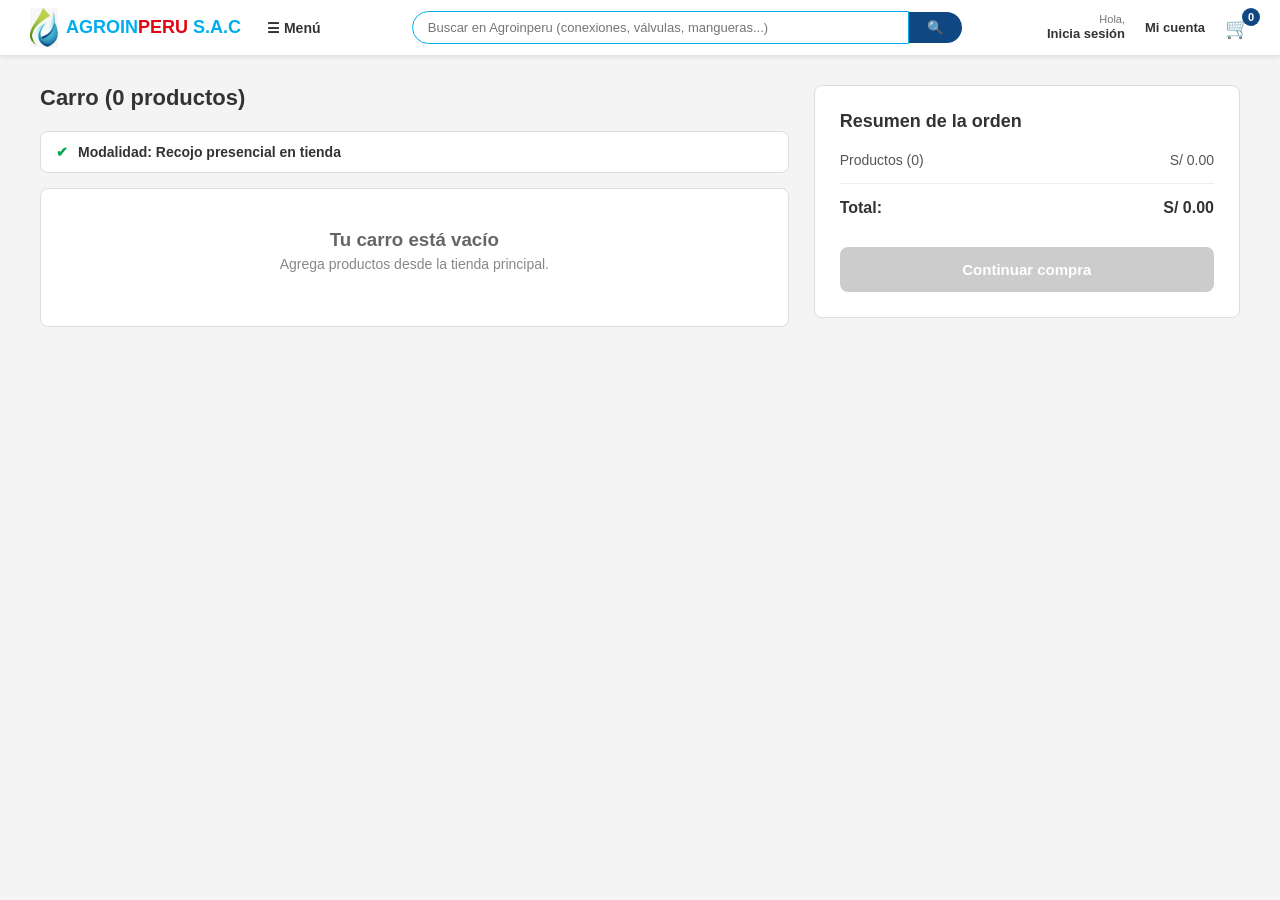
==== carrito.html @ 2cdf5855 "Subida inicial" ====
<!DOCTYPE html>
<html lang="es">
<head>
    <meta charset="UTF-8">
    <meta name="viewport" content="width=device-width, initial-scale=1.0">
    <title>AGROINPERU - Carro de Compras</title>
    <link rel="stylesheet" href="css/carrito.css">
</head>
<body>

    <!-- CABECERA PRINCIPAL EXACTA AL INDEX -->
    <header class="header-principal">
        <div class="left-section">
            <a href="index.html" class="logo-container">
                <img src="img/logoagroperu.jpg" alt="Logo" class="logo-icon" onerror="this.style.display='none'">
                <div class="logo-text">
                    <span class="text-cyan">AGROIN</span><span class="text-red">PERU</span> <span class="text-cyan">S.A.C</span>
                </div>
            </a>
            <button class="btn-menu">☰ Menú</button>
        </div>

        <div class="search-container">
            <input type="text" class="search-input" placeholder="Buscar en Agroinperu (conexiones, válvulas, mangueras...)">
            <button class="search-btn">🔍</button>
        </div>

        <div class="right-section">
            <div class="user-info" id="user-display-header">
                <small>Hola,</small>
                <strong>Inicia sesión</strong>
            </div>
            <a href="#" class="account-link">Mi cuenta</a>
            <a href="carrito.html" class="header-cart-icon" title="Ver carrito">
                🛒
                <span class="cart-badge" id="header-cart-badge">0</span>
            </a>
        </div>
    </header>

    <!-- CONTENEDOR PRINCIPAL TIPO TOTTUS -->
    <main class="cart-container">
        
        <!-- COLUMNA IZQUIERDA (PRODUCTOS) -->
        <section class="cart-items-section">
            <h2>Carro (<span id="cart-title-qty">0</span> productos)</h2>
            <div class="pickup-badge">
                <span>✔</span> Modalidad: Recojo presencial en tienda
            </div>
            
            <div id="cart-list-container"></div>
        </section>

        <!-- COLUMNA DERECHA (RESUMEN DE PAGO) -->
        <section class="cart-summary-section">
            <h3>Resumen de la orden</h3>
            <div class="summary-row">
                <span>Productos (<span id="summary-qty">0</span>)</span>
                <span id="summary-subtotal">S/ 0.00</span>
            </div>
            <div class="summary-row summary-total">
                <span>Total:</span>
                <span id="summary-total">S/ 0.00</span>
            </div>
            <button class="btn-continue" id="btn-continue-checkout">Continuar compra</button>
        </section>

    </main>

    <script src="js/app.js"></script>
    <script>
        const cartListContainer = document.getElementById('cart-list-container');
        const summaryQty = document.getElementById('summary-qty');
        const cartTitleQty = document.getElementById('cart-title-qty');
        const summaryTotal = document.getElementById('summary-total');
        const summarySubtotal = document.getElementById('summary-subtotal');
        const btnContinue = document.getElementById('btn-continue-checkout');
        const headerCartBadge = document.getElementById('header-cart-badge');
        const userDisplayHeader = document.getElementById('user-display-header');

        // DIBUJA LOS PRODUCTOS EN PANTALLA
        function renderizarCarritoPagina() {
            let carritoLocal = JSON.parse(localStorage.getItem('agro_carrito_obj')) || {};
            cartListContainer.innerHTML = '';
            
            let totalItems = 0;
            let totalPrice = 0;
            const entries = Object.entries(carritoLocal);

            if (entries.length === 0) {
                cartListContainer.innerHTML = `
                    <div style="background: white; padding: 40px; text-align: center; border-radius: 8px; border: 1px solid #ddd;">
                        <h3 style="color:#666; margin:0;">Tu carro está vacío</h3>
                        <p style="color:#888; font-size:14px; margin-top:5px;">Agrega productos desde la tienda principal.</p>
                    </div>`;
                btnContinue.disabled = true;
                btnContinue.style.background = '#ccc';
                btnContinue.style.cursor = 'not-allowed';
            } else {
                btnContinue.disabled = false;
                btnContinue.style.background = '#00c853';
                btnContinue.style.cursor = 'pointer';
                
                entries.forEach(([id, item]) => {
                    // Extrae las propiedades admitiendo español e inglés
                    let nombre = item.nombre || item.name || item.titulo || "Producto Agro";
                    let precio = parseFloat(item.precio || item.price || 0);
                    let cantidad = parseInt(item.cantidad || item.qty || 1);
                    let imagen = item.imagen || item.img || "img/logoagroperu.jpg";

                    totalItems += cantidad;
                    totalPrice += (precio * cantidad);

                    cartListContainer.innerHTML += `
                        <div class="cart-item">
                            <div class="cart-item-info">
                                <img src="${imagen}" alt="${nombre}" onerror="this.src='img/logoagroperu.jpg'"> 
                                <div class="cart-item-details">
                                    <span class="seller-tag">✔ Vendido por <strong>AGROINPERU</strong></span>
                                    <strong>${nombre}</strong>
                                </div>
                            </div>
                            
                            <div class="controls-wrapper">
                                <div class="item-price">S/ ${(precio * cantidad).toFixed(2)}</div>
                                
                                <div class="qty-controls">
                                    <button type="button" onclick="modificarCantidad('${id}', -1)">-</button>
                                    <span>${cantidad} UN</span>
                                    <button type="button" onclick="modificarCantidad('${id}', 1)">+</button>
                                </div>
                                
                                <button type="button" class="btn-delete" onclick="eliminarProducto('${id}')" title="Eliminar producto">🗑️</button>
                            </div>
                        </div>
                    `;
                });
            }

            // Actualiza montos y contadores
            cartTitleQty.textContent = totalItems;
            summaryQty.textContent = totalItems;
            headerCartBadge.textContent = totalItems;
            summarySubtotal.textContent = `S/ ${totalPrice.toFixed(2)}`;
            summaryTotal.textContent = `S/ ${totalPrice.toFixed(2)}`;
        }

        // SUMA O RESTA CANTIDADES
        window.modificarCantidad = function(id, cambio) {
            let carritoLocal = JSON.parse(localStorage.getItem('agro_carrito_obj')) || {};
            if (carritoLocal[id]) {
                let cantidadActual = carritoLocal[id].cantidad !== undefined ? carritoLocal[id].cantidad : (carritoLocal[id].qty !== undefined ? carritoLocal[id].qty : 1);
                let nuevaCantidad = cantidadActual + cambio;

                if (nuevaCantidad <= 0) {
                    delete carritoLocal[id];
                } else {
                    if (carritoLocal[id].cantidad !== undefined) carritoLocal[id].cantidad = nuevaCantidad;
                    if (carritoLocal[id].qty !== undefined) carritoLocal[id].qty = nuevaCantidad;
                }

                localStorage.setItem('agro_carrito_obj', JSON.stringify(carritoLocal));
                renderizarCarritoPagina();
            }
        };

        // ELIMINA EL PRODUCTO COMPLETAMENTE
        window.eliminarProducto = function(id) {
            let carritoLocal = JSON.parse(localStorage.getItem('agro_carrito_obj')) || {};
            if (carritoLocal[id]) {
                delete carritoLocal[id];
                localStorage.setItem('agro_carrito_obj', JSON.stringify(carritoLocal));
                renderizarCarritoPagina();
            }
        };

        // COMPRUEBA EL ESTADO DEL USUARIO EN LA CABECERA
        function CargarEstadoUsuarioHeader() {
            const usuarioLogueado = localStorage.getItem('usuario_agro');
            if (usuarioLogueado && userDisplayHeader) {
                userDisplayHeader.innerHTML = `<small>Hola,</small><strong>${usuarioLogueado}</strong>`;
            }
        }

        // CONTINUAR A LA ENTREGA / LOGIN
        btnContinue.addEventListener('click', () => {
            const usuarioLogueado = localStorage.getItem('usuario_agro');
            if (usuarioLogueado) {
                window.location.href = 'checkout.html'; 
            } else {
                alert("Para continuar con tu compra, necesitas iniciar sesión.");
                window.location.href = 'login.html';
            }
        });

        document.addEventListener('DOMContentLoaded', () => {
            renderizarCarritoPagina();
            CargarEstadoUsuarioHeader();
        });
    </script>
</body>
</html>
---- css/carrito.css ----
/* ==========================================
   ESTILOS GENERALES Y CABECERA (IGUAL AL INDEX / TOTTUS)
========================================== */
body {
    font-family: Arial, sans-serif;
    background-color: #f4f4f4;
    margin: 0;
    padding: 0;
}

/* Header principal idéntico al Index */
.header-principal {
    background: white;
    padding: 8px 30px;
    box-shadow: 0 2px 4px rgba(0,0,0,0.1);
    display: flex;
    align-items: center;
    justify-content: space-between;
    gap: 15px;
    height: 55px;
    box-sizing: border-box;
}

.left-section {
    display: flex;
    align-items: center;
    gap: 20px;
}

/* Logo oficial */
.logo-container {
    display: flex;
    align-items: center;
    text-decoration: none;
    gap: 8px;
}
.logo-icon {
    width: 28px;
    height: auto;
}
.logo-text {
    font-size: 18px;
    font-weight: 900;
    font-family: Arial, sans-serif;
}
.text-cyan { color: #00AEEF; }
.text-red { color: #E30613; }

/* Botón Menú */
.btn-menu {
    background: none;
    border: none;
    font-size: 14px;
    font-weight: bold;
    color: #333;
    cursor: pointer;
    display: flex;
    align-items: center;
    gap: 5px;
}

/* Barra de búsqueda central */
.search-container {
    flex: 1;
    max-width: 550px;
    display: flex;
    align-items: center;
}
.search-input {
    width: 100%;
    padding: 8px 15px;
    border: 1px solid #00AEEF;
    border-radius: 20px 0 0 20px;
    outline: none;
    font-size: 13px;
}
.search-btn {
    background: #0F4782;
    color: white;
    border: none;
    padding: 8px 18px;
    border-radius: 0 20px 20px 0;
    cursor: pointer;
}

/* Sección derecha (Usuario y Carrito) */
.right-section {
    display: flex;
    align-items: center;
    gap: 20px;
    font-size: 13px;
}
.user-info {
    text-align: right;
    line-height: 1.2;
}
.user-info small {
    display: block;
    color: #777;
    font-size: 11px;
}
.user-info strong {
    color: #333;
}
.account-link {
    text-decoration: none;
    color: #333;
    font-weight: bold;
}

/* Icono Carrito de la cabecera */
.header-cart-icon {
    position: relative;
    text-decoration: none;
    font-size: 20px;
    color: #0F4782;
}
.cart-badge {
    position: absolute;
    top: -8px;
    right: -10px;
    background: #0F4782;
    color: white;
    font-size: 11px;
    font-weight: bold;
    border-radius: 50%;
    width: 18px;
    height: 18px;
    display: flex;
    align-items: center;
    justify-content: center;
}

/* ==========================================
   ESTRUCTURA DEL CARRITO (TOTTUS)
========================================== */
.cart-container {
    display: flex;
    gap: 25px;
    max-width: 1200px;
    margin: 30px auto 50px auto;
    padding: 0 20px;
    align-items: flex-start;
}

.cart-items-section {
    flex: 2;
}
.cart-items-section h2 {
    font-size: 22px;
    margin-top: 0;
    margin-bottom: 20px;
    color: #333;
}

.pickup-badge {
    background: #ffffff;
    color: #333;
    padding: 12px 15px;
    border-radius: 8px;
    font-weight: bold;
    margin-bottom: 15px;
    border: 1px solid #ddd;
    display: flex;
    align-items: center;
    gap: 10px;
    font-size: 14px;
}
.pickup-badge span { color: #00a650; }

/* Tarjetas de Producto */
.cart-item {
    background: white;
    border-radius: 8px;
    padding: 18px 20px;
    margin-bottom: 15px;
    display: flex;
    align-items: center;
    justify-content: space-between;
    border: 1px solid #ddd;
}
.cart-item-info {
    display: flex;
    align-items: center;
    gap: 15px;
    flex: 1;
}
.cart-item-info img {
    width: 55px;
    height: 55px;
    object-fit: contain;
}
.cart-item-details strong {
    display: block;
    font-size: 14px;
    color: #333;
    margin-top: 3px;
}
.seller-tag {
    font-size: 12px;
    color: #555;
}

/* Botones de incremento / decremento / borrar */
.controls-wrapper {
    display: flex;
    align-items: center;
    gap: 20px;
}
.item-price {
    font-weight: bold;
    font-size: 15px;
    color: #333;
    width: 85px;
    text-align: right;
}
.qty-controls {
    display: flex;
    align-items: center;
    border: 1px solid #ccc;
    border-radius: 20px;
    background: white;
    padding: 2px 4px;
}
.qty-controls button {
    background: #0F4782;
    color: white;
    border: none;
    width: 26px;
    height: 26px;
    border-radius: 50%;
    cursor: pointer;
    font-size: 16px;
    font-weight: bold;
    display: flex;
    align-items: center;
    justify-content: center;
}
.qty-controls button:hover {
    background: #00AEEF;
}
.qty-controls span {
    padding: 0 12px;
    font-size: 13px;
    font-weight: bold;
    color: #333;
}
.btn-delete {
    background: none;
    border: none;
    color: #888;
    cursor: pointer;
    font-size: 18px;
    transition: 0.2s;
}
.btn-delete:hover { color: #E30613; }

/* Resumen Lateral */
.cart-summary-section {
    flex: 1;
    background: white;
    padding: 25px;
    border-radius: 8px;
    border: 1px solid #ddd;
    position: sticky;
    top: 20px;
}
.cart-summary-section h3 {
    margin-top: 0;
    font-size: 18px;
    margin-bottom: 20px;
    color: #333;
}
.summary-row {
    display: flex;
    justify-content: space-between;
    margin-bottom: 15px;
    color: #555;
    font-size: 14px;
}
.summary-total {
    font-size: 16px;
    font-weight: bold;
    color: #333;
    border-top: 1px solid #eee;
    padding-top: 15px;
    margin-top: 5px;
}
.btn-continue {
    width: 100%;
    background: #00c853;
    color: white;
    border: none;
    padding: 14px;
    font-size: 15px;
    font-weight: bold;
    border-radius: 8px;
    cursor: pointer;
    margin-top: 15px;
}
.btn-continue:hover {
    background: #00a650;
}
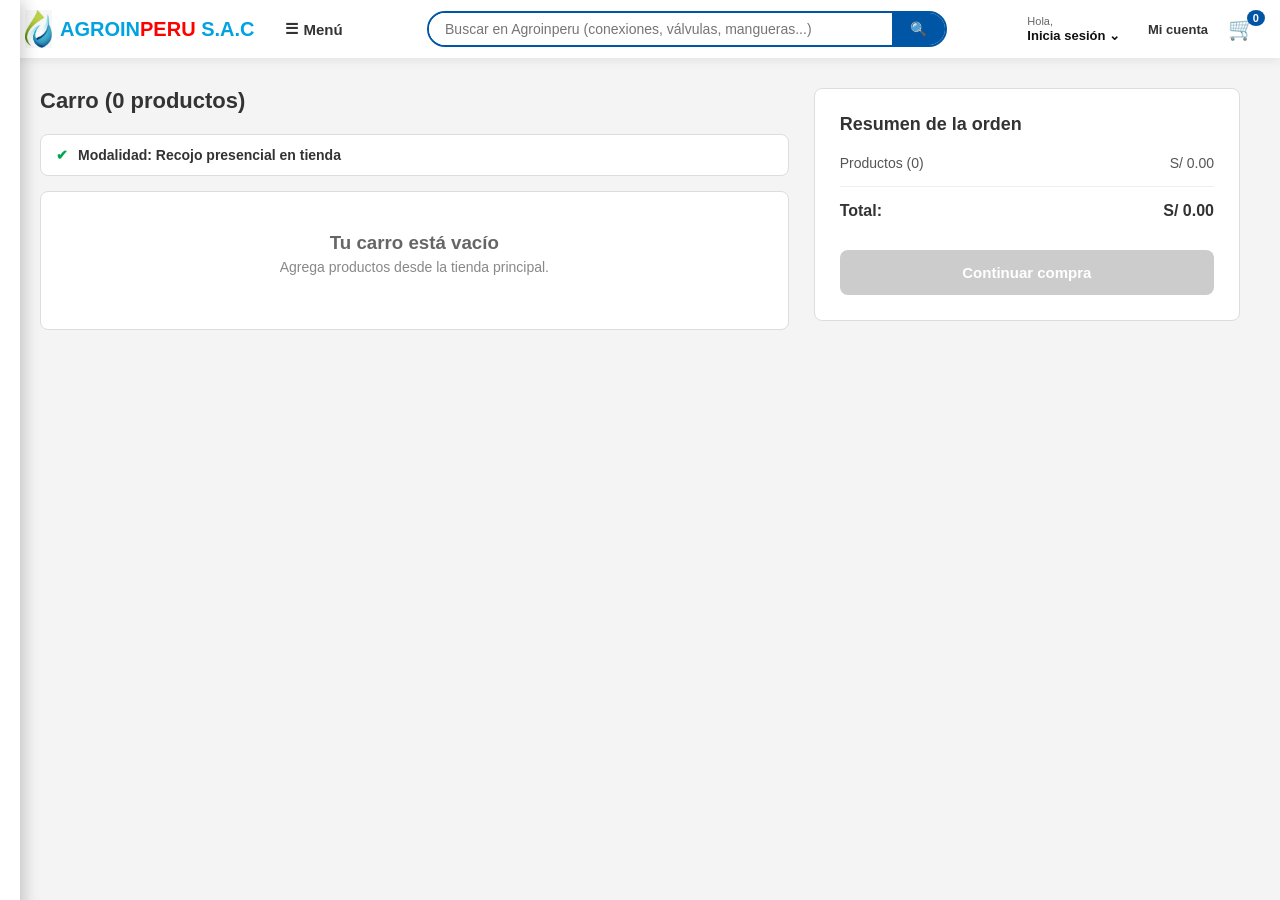
==== commit 23be4219: "update" ====
--- a/carrito.html
+++ b/carrito.html
@@ -4,39 +4,70 @@
     <meta charset="UTF-8">
     <meta name="viewport" content="width=device-width, initial-scale=1.0">
     <title>AGROINPERU - Carro de Compras</title>
+    <link rel="stylesheet" href="css/header.css">
     <link rel="stylesheet" href="css/carrito.css">
+    <!-- header.css trae la MISMA cabecera que index.html y producto.html -->
 </head>
 <body>
 
-    <!-- CABECERA PRINCIPAL EXACTA AL INDEX -->
-    <header class="header-principal">
-        <div class="left-section">
+    <!-- CABECERA — idéntica a index.html y producto.html -->
+    <header class="navbar-tottus">
+        <div class="header-left">
             <a href="index.html" class="logo-container">
-                <img src="img/logoagroperu.jpg" alt="Logo" class="logo-icon" onerror="this.style.display='none'">
-                <div class="logo-text">
-                    <span class="text-cyan">AGROIN</span><span class="text-red">PERU</span> <span class="text-cyan">S.A.C</span>
+                <img src="img/logoagroperu.jpg" alt="Agroinperu" class="logo-drop">
+                <span class="logo-text">
+                    <span class="text-blue">AGROIN</span><span class="text-red">PERU</span> <span class="text-blue">S.A.C</span>
+                </span>
+            </a>
+            <button class="btn-menu-tottus" id="btn-main-menu">
+                <span>☰</span> Menú
+            </button>
+        </div>
+
+        <div class="header-search">
+            <input type="text" placeholder="Buscar en Agroinperu (conexiones, válvulas, mangueras...)" id="header-search-input">
+            <button type="button" class="btn-search" id="btn-header-search">🔍</button>
+        </div>
+
+        <div class="header-right">
+            <div class="user-session-container">
+                <div id="user-trigger" class="user-trigger">
+                    <div class="user-text-box">
+                        <span class="user-greeting-label">Hola,</span>
+                        <span class="user-name-label" id="user-display-name">Inicia sesión ⌄</span>
+                    </div>
                 </div>
+
+                <div id="user-dropdown-menu" class="user-dropdown-tottus">
+                    <p id="dropdown-user-full">Cargando...</p>
+                    <a href="#">Mi cuenta</a>
+                    <button id="btn-logout-tottus" class="btn-logout-tottus">Cerrar Sesión</button>
+                </div>
+            </div>
+
+            <a href="#" class="nav-extra-link">Mi cuenta</a>
+
+            <a href="#" class="cart-tottus">
+                🛒 <span class="cart-badge" id="cart-counter">0</span>
             </a>
-            <button class="btn-menu">☰ Menú</button>
-        </div>
-
-        <div class="search-container">
-            <input type="text" class="search-input" placeholder="Buscar en Agroinperu (conexiones, válvulas, mangueras...)">
-            <button class="search-btn">🔍</button>
-        </div>
-
-        <div class="right-section">
-            <div class="user-info" id="user-display-header">
-                <small>Hola,</small>
-                <strong>Inicia sesión</strong>
-            </div>
-            <a href="#" class="account-link">Mi cuenta</a>
-            <a href="carrito.html" class="header-cart-icon" title="Ver carrito">
-                🛒
-                <span class="cart-badge" id="header-cart-badge">0</span>
-            </a>
         </div>
     </header>
+
+    <div id="menu-overlay" class="menu-overlay"></div>
+
+    <div id="side-menu" class="side-menu">
+        <div class="side-menu-header">
+            <h2>Categorías</h2>
+            <button id="btn-close-menu" class="btn-close-menu">✖</button>
+        </div>
+
+        <div class="side-menu-content">
+            <label><input type="checkbox" checked> Conexiones HDPE</label>
+            <label><input type="checkbox" checked> Válvulas y Portaválvulas</label>
+            <label><input type="checkbox"> Aspersores</label>
+            <label><input type="checkbox"> Mangueras</label>
+        </div>
+    </div>
 
     <!-- CONTENEDOR PRINCIPAL TIPO TOTTUS -->
     <main class="cart-container">
@@ -75,8 +106,6 @@
         const summaryTotal = document.getElementById('summary-total');
         const summarySubtotal = document.getElementById('summary-subtotal');
         const btnContinue = document.getElementById('btn-continue-checkout');
-        const headerCartBadge = document.getElementById('header-cart-badge');
-        const userDisplayHeader = document.getElementById('user-display-header');
 
         // DIBUJA LOS PRODUCTOS EN PANTALLA
         function renderizarCarritoPagina() {
@@ -140,9 +169,13 @@
             // Actualiza montos y contadores
             cartTitleQty.textContent = totalItems;
             summaryQty.textContent = totalItems;
-            headerCartBadge.textContent = totalItems;
             summarySubtotal.textContent = `S/ ${totalPrice.toFixed(2)}`;
             summaryTotal.textContent = `S/ ${totalPrice.toFixed(2)}`;
+
+            // El badge del header (🛒) lo actualiza app.js, así queda igual en toda la web
+            if (typeof actualizarContadorCarrito === 'function') {
+                actualizarContadorCarrito();
+            }
         }
 
         // SUMA O RESTA CANTIDADES
@@ -173,14 +206,6 @@
                 renderizarCarritoPagina();
             }
         };
-
-        // COMPRUEBA EL ESTADO DEL USUARIO EN LA CABECERA
-        function CargarEstadoUsuarioHeader() {
-            const usuarioLogueado = localStorage.getItem('usuario_agro');
-            if (usuarioLogueado && userDisplayHeader) {
-                userDisplayHeader.innerHTML = `<small>Hola,</small><strong>${usuarioLogueado}</strong>`;
-            }
-        }
 
         // CONTINUAR A LA ENTREGA / LOGIN
         btnContinue.addEventListener('click', () => {
@@ -195,7 +220,6 @@
 
         document.addEventListener('DOMContentLoaded', () => {
             renderizarCarritoPagina();
-            CargarEstadoUsuarioHeader();
         });
     </script>
 </body>
--- a/css/header.css
+++ b/css/header.css
@@ -0,0 +1,322 @@
+/* ==========================================
+   HEADER.CSS — Cabecera única compartida
+   Enlazar en: index.html, carrito.html, producto.html, ticket.html
+   (login.html NO la usa a propósito: no debe tener buscador)
+========================================== */
+
+.navbar-tottus,
+.navbar-tottus * {
+    box-sizing: border-box;
+}
+
+.navbar-tottus {
+    width: 100%;
+    display: flex;
+    align-items: center;
+    justify-content: space-between;
+    background-color: #ffffff;
+    padding: 10px 25px;
+    box-shadow: 0 2px 10px rgba(0,0,0,0.08);
+    position: sticky;
+    top: 0;
+    z-index: 1000;
+    flex-wrap: nowrap;
+    gap: 15px;
+}
+
+.header-left {
+    display: flex;
+    align-items: center;
+    gap: 18px;
+    flex-shrink: 0;
+}
+
+.logo-container {
+    display: flex;
+    align-items: center;
+    gap: 8px;
+    text-decoration: none;
+    flex-shrink: 0;
+}
+
+.logo-drop {
+    height: 38px;
+    width: auto;
+    max-width: 38px;
+    object-fit: contain;
+    display: block;
+    flex-shrink: 0;
+}
+
+.logo-text {
+    font-size: 20px;
+    font-weight: 900;
+    font-family: Arial, sans-serif;
+    white-space: nowrap;
+}
+
+.text-blue { color: #00A3E0; }
+.text-red { color: #FF0000; }
+
+.btn-menu-tottus {
+    background: transparent;
+    border: none;
+    font-size: 15px;
+    font-weight: bold;
+    color: #333;
+    cursor: pointer;
+    display: flex;
+    align-items: center;
+    gap: 6px;
+    padding: 8px 12px;
+    border-radius: 6px;
+    white-space: nowrap;
+}
+
+.btn-menu-tottus:hover {
+    background-color: #f4f4f4;
+}
+
+/* Buscador central: única sección que se encoge/crece */
+.header-search {
+    flex: 1 1 auto;
+    min-width: 0;
+    max-width: 520px;
+    display: flex;
+    align-items: center;
+    border: 2px solid #0055A4;
+    border-radius: 25px;
+    overflow: hidden;
+    background: #fff;
+}
+
+.header-search input {
+    width: 100%;
+    min-width: 0;
+    border: none;
+    padding: 8px 16px;
+    font-size: 14px;
+    outline: none;
+}
+
+.header-search .btn-search {
+    flex-shrink: 0;
+    background-color: #0055A4;
+    border: none;
+    color: white;
+    padding: 8px 18px;
+    cursor: pointer;
+    font-size: 14px;
+}
+
+.header-search .btn-search:hover {
+    background-color: #003f7a;
+}
+
+.header-right {
+    display: flex;
+    align-items: center;
+    gap: 20px;
+    flex-shrink: 0;
+}
+
+.user-session-container {
+    position: relative;
+}
+
+.user-trigger {
+    cursor: pointer;
+    user-select: none;
+    padding: 4px 8px;
+    border-radius: 6px;
+}
+
+.user-trigger:hover {
+    background-color: #f4f4f4;
+}
+
+.user-text-box {
+    display: flex;
+    flex-direction: column;
+    line-height: 1.2;
+}
+
+.user-greeting-label {
+    font-size: 11px;
+    color: #666;
+}
+
+.user-name-label {
+    font-size: 13px;
+    font-weight: bold;
+    color: #111;
+    white-space: nowrap;
+}
+
+.user-dropdown-tottus {
+    display: none;
+    position: absolute;
+    top: 45px;
+    right: 0;
+    background: #ffffff;
+    box-shadow: 0 4px 15px rgba(0,0,0,0.15);
+    border-radius: 8px;
+    padding: 15px;
+    min-width: 180px;
+    z-index: 1100;
+    flex-direction: column;
+    gap: 10px;
+}
+
+.user-dropdown-tottus.active {
+    display: flex;
+}
+
+.user-dropdown-tottus p {
+    margin: 0;
+    font-size: 13px;
+    color: #333;
+    font-weight: bold;
+    border-bottom: 1px solid #eee;
+    padding-bottom: 8px;
+}
+
+.user-dropdown-tottus a {
+    text-decoration: none;
+    color: #0055A4;
+    font-size: 13px;
+}
+
+.btn-logout-tottus {
+    background-color: #EA4335;
+    color: white;
+    border: none;
+    padding: 8px;
+    border-radius: 6px;
+    cursor: pointer;
+    font-weight: bold;
+    font-size: 12px;
+}
+
+.btn-logout-tottus:hover {
+    background-color: #c5221f;
+}
+
+.nav-extra-link {
+    text-decoration: none;
+    color: #333;
+    font-size: 13px;
+    font-weight: bold;
+    white-space: nowrap;
+}
+
+.cart-tottus {
+    position: relative;
+    font-size: 22px;
+    text-decoration: none;
+    color: #333;
+}
+
+.cart-badge {
+    position: absolute;
+    top: -6px;
+    right: -10px;
+    background-color: #0055A4;
+    color: white;
+    font-size: 11px;
+    font-weight: bold;
+    border-radius: 50%;
+    padding: 2px 6px;
+}
+
+/* ==========================================
+   MENÚ LATERAL (OFF-CANVAS) — compartido
+========================================== */
+.side-menu {
+    position: fixed;
+    top: 0;
+    left: -320px;
+    width: 300px;
+    height: 100vh;
+    background-color: #ffffff;
+    box-shadow: 4px 0 15px rgba(0,0,0,0.2);
+    z-index: 2000;
+    transition: left 0.3s ease-in-out;
+    padding: 25px 20px;
+    overflow-y: auto;
+}
+
+.side-menu.active {
+    left: 0;
+}
+
+.menu-overlay {
+    position: fixed;
+    top: 0;
+    left: 0;
+    width: 100vw;
+    height: 100vh;
+    background-color: rgba(0,0,0,0.5);
+    z-index: 1500;
+    opacity: 0;
+    pointer-events: none;
+    transition: opacity 0.3s ease;
+}
+
+.menu-overlay.active {
+    opacity: 1;
+    pointer-events: all;
+}
+
+.side-menu-header {
+    display: flex;
+    justify-content: space-between;
+    align-items: center;
+    border-bottom: 2px solid #f0f0f0;
+    padding-bottom: 15px;
+    margin-bottom: 20px;
+}
+
+.side-menu-header h2 {
+    font-size: 18px;
+    color: #0055A4;
+    margin: 0;
+}
+
+.btn-close-menu {
+    background: none;
+    border: none;
+    font-size: 20px;
+    color: #888;
+    cursor: pointer;
+    transition: color 0.2s;
+}
+
+.btn-close-menu:hover {
+    color: #EA4335;
+}
+
+.side-menu-content label {
+    display: flex;
+    align-items: center;
+    gap: 10px;
+    margin-bottom: 15px;
+    font-size: 15px;
+    color: #333;
+    cursor: pointer;
+}
+
+/* ==========================================
+   RESPONSIVE
+========================================== */
+@media (max-width: 900px) {
+    .navbar-tottus {
+        flex-wrap: wrap;
+        height: auto;
+    }
+    .header-search {
+        order: 3;
+        max-width: 100%;
+        flex-basis: 100%;
+    }
+}
--- a/css/carrito.css
+++ b/css/carrito.css
@@ -1,134 +1,13 @@
 /* ==========================================
-   ESTILOS GENERALES Y CABECERA (IGUAL AL INDEX / TOTTUS)
+   ESTILOS GENERALES DE LA PÁGINA CARRITO
+   (El header vive ahora en header.css, compartido por
+   todas las páginas — no dupliques esas reglas aquí)
 ========================================== */
 body {
     font-family: Arial, sans-serif;
     background-color: #f4f4f4;
     margin: 0;
     padding: 0;
-}
-
-/* Header principal idéntico al Index */
-.header-principal {
-    background: white;
-    padding: 8px 30px;
-    box-shadow: 0 2px 4px rgba(0,0,0,0.1);
-    display: flex;
-    align-items: center;
-    justify-content: space-between;
-    gap: 15px;
-    height: 55px;
-    box-sizing: border-box;
-}
-
-.left-section {
-    display: flex;
-    align-items: center;
-    gap: 20px;
-}
-
-/* Logo oficial */
-.logo-container {
-    display: flex;
-    align-items: center;
-    text-decoration: none;
-    gap: 8px;
-}
-.logo-icon {
-    width: 28px;
-    height: auto;
-}
-.logo-text {
-    font-size: 18px;
-    font-weight: 900;
-    font-family: Arial, sans-serif;
-}
-.text-cyan { color: #00AEEF; }
-.text-red { color: #E30613; }
-
-/* Botón Menú */
-.btn-menu {
-    background: none;
-    border: none;
-    font-size: 14px;
-    font-weight: bold;
-    color: #333;
-    cursor: pointer;
-    display: flex;
-    align-items: center;
-    gap: 5px;
-}
-
-/* Barra de búsqueda central */
-.search-container {
-    flex: 1;
-    max-width: 550px;
-    display: flex;
-    align-items: center;
-}
-.search-input {
-    width: 100%;
-    padding: 8px 15px;
-    border: 1px solid #00AEEF;
-    border-radius: 20px 0 0 20px;
-    outline: none;
-    font-size: 13px;
-}
-.search-btn {
-    background: #0F4782;
-    color: white;
-    border: none;
-    padding: 8px 18px;
-    border-radius: 0 20px 20px 0;
-    cursor: pointer;
-}
-
-/* Sección derecha (Usuario y Carrito) */
-.right-section {
-    display: flex;
-    align-items: center;
-    gap: 20px;
-    font-size: 13px;
-}
-.user-info {
-    text-align: right;
-    line-height: 1.2;
-}
-.user-info small {
-    display: block;
-    color: #777;
-    font-size: 11px;
-}
-.user-info strong {
-    color: #333;
-}
-.account-link {
-    text-decoration: none;
-    color: #333;
-    font-weight: bold;
-}
-
-/* Icono Carrito de la cabecera */
-.header-cart-icon {
-    position: relative;
-    text-decoration: none;
-    font-size: 20px;
-    color: #0F4782;
-}
-.cart-badge {
-    position: absolute;
-    top: -8px;
-    right: -10px;
-    background: #0F4782;
-    color: white;
-    font-size: 11px;
-    font-weight: bold;
-    border-radius: 50%;
-    width: 18px;
-    height: 18px;
-    display: flex;
-    align-items: center;
-    justify-content: center;
 }
 
 /* ==========================================
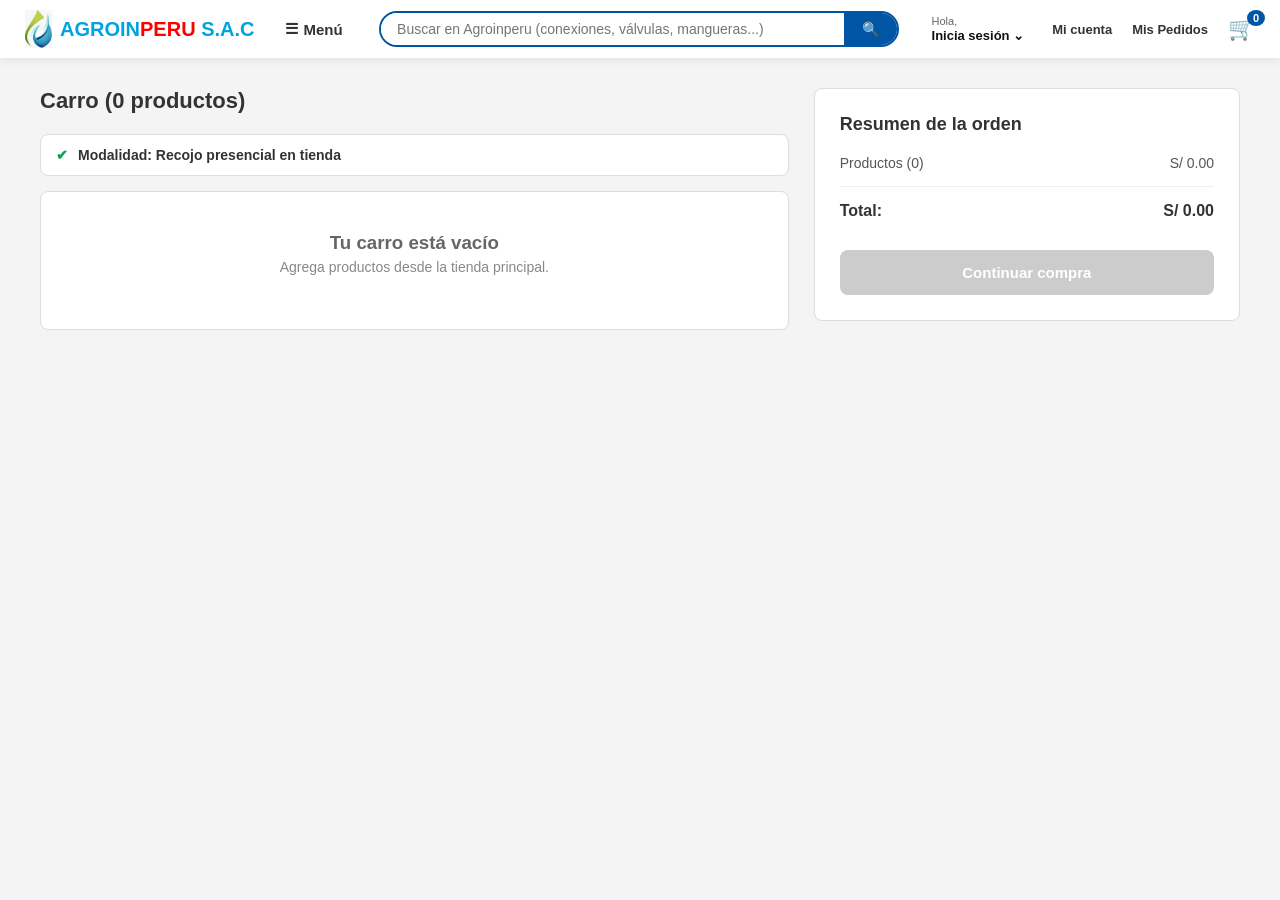
==== commit 98476685: "estados de pedidos" ====
--- a/carrito.html
+++ b/carrito.html
@@ -41,11 +41,13 @@
                 <div id="user-dropdown-menu" class="user-dropdown-tottus">
                     <p id="dropdown-user-full">Cargando...</p>
                     <a href="#">Mi cuenta</a>
+                    <a href="mis-pedidos.html">Mis Pedidos</a>
                     <button id="btn-logout-tottus" class="btn-logout-tottus">Cerrar Sesión</button>
                 </div>
             </div>
 
             <a href="#" class="nav-extra-link">Mi cuenta</a>
+            <a href="mis-pedidos.html" class="nav-extra-link">Mis Pedidos</a>
 
             <a href="#" class="cart-tottus">
                 🛒 <span class="cart-badge" id="cart-counter">0</span>
--- a/css/header.css
+++ b/css/header.css
@@ -4,9 +4,21 @@
    (login.html NO la usa a propósito: no debe tener buscador)
 ========================================== */
 
+/* Blindaje: el header y el menú lateral deben verse IGUAL en toda
+   página, sin depender de si esa página trae su propio reset
+   global (* { box-sizing / font-family: ... }).
+   OJO: font-family va aquí, en el selector "* " (cada descendiente),
+   no solo en .navbar-tottus. Un valor HEREDADO siempre pierde contra
+   cualquier regla que apunte directo al elemento — aunque sea tan
+   genérica como un simple "*" — así que ponerlo solo en el padre
+   no alcanza para bloquear el "*" de otra página. */
 .navbar-tottus,
-.navbar-tottus * {
+.navbar-tottus *,
+.side-menu,
+.side-menu *,
+.menu-overlay {
     box-sizing: border-box;
+    font-family: Arial, sans-serif;
 }
 
 .navbar-tottus {
@@ -239,6 +251,7 @@
     width: 300px;
     height: 100vh;
     background-color: #ffffff;
+    font-family: Arial, sans-serif;
     box-shadow: 4px 0 15px rgba(0,0,0,0.2);
     z-index: 2000;
     transition: left 0.3s ease-in-out;
